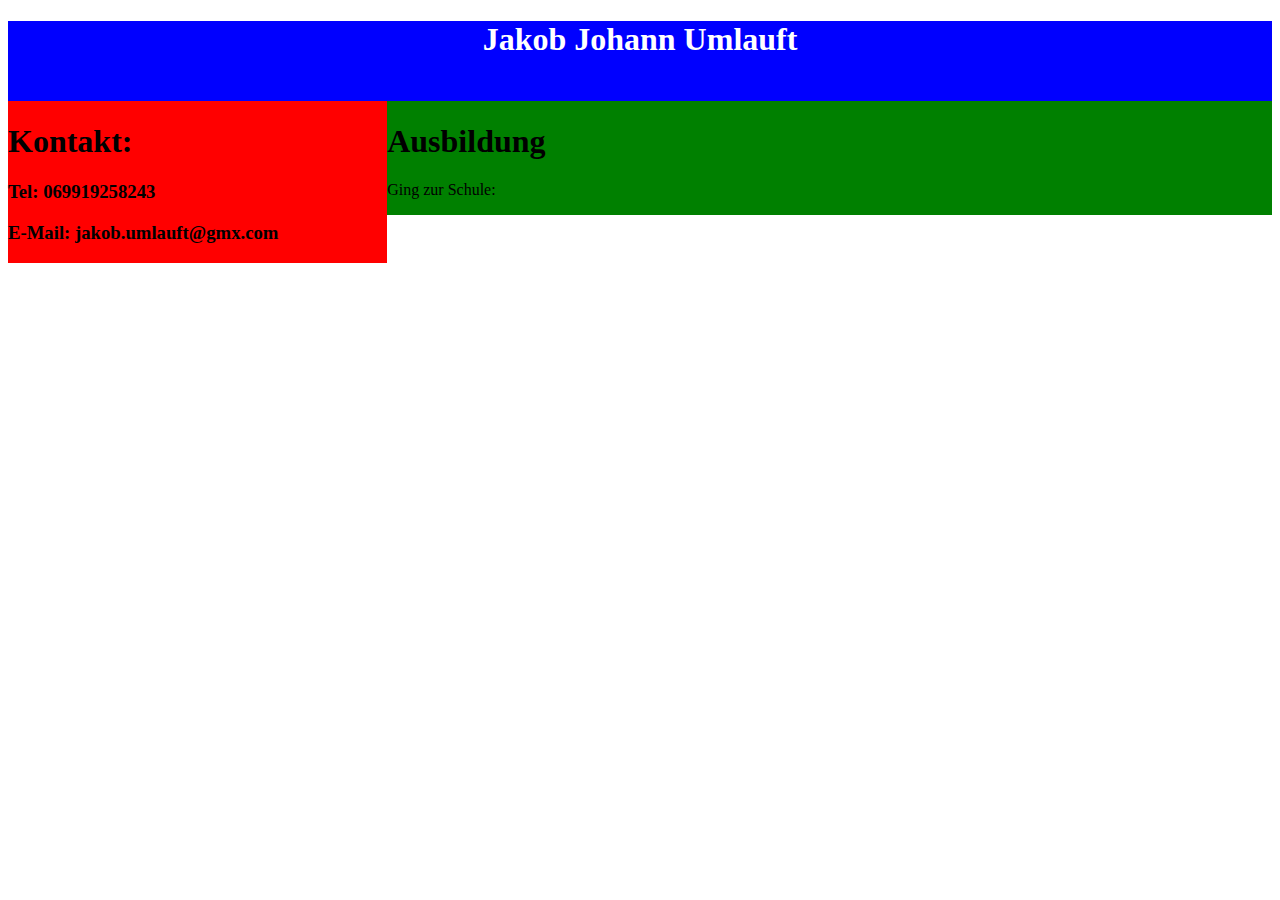
==== cv/index.html @ 3686148d "Update index.html" ====
<!DOCTYPE html>
<html>
  <head>
    <title>Lebenslauf Jakob Johann Umlauft</title>
    <link rel="stylesheet" type="text/css" href="style.css">
     </head>
  <body>
    <div id="header" >
    <h1 class="name"> Jakob Johann Umlauft</h1>
    </div>
    <div class="left">
      <h1>Kontakt:</h1>
      <h3>Tel: 069919258243</h3>
      <h3>E-Mail: jakob.umlauft@gmx.com</h3>
        </div>
    <div class="right">
      <h1>Ausbildung</h1>
      <p> Ging zur Schule:</p>
    </div>
  </body>
</html>
---- cv/style.css ----
#header {
  width: 100%;
  height: 80px;
  background-color: blue;
}

.left {
  width: 30%;
  background-color:red;
  float: left;
  }

.right {
  width: 70%;
  background-color:green;
  float: right;
}
.name {
  text-align:center;
  text-align:middle;
  background-color:blue;
  color:white;
}
@media screen and (max-width: 400px) {
  .left, .right{
    width: 100%
  }
}
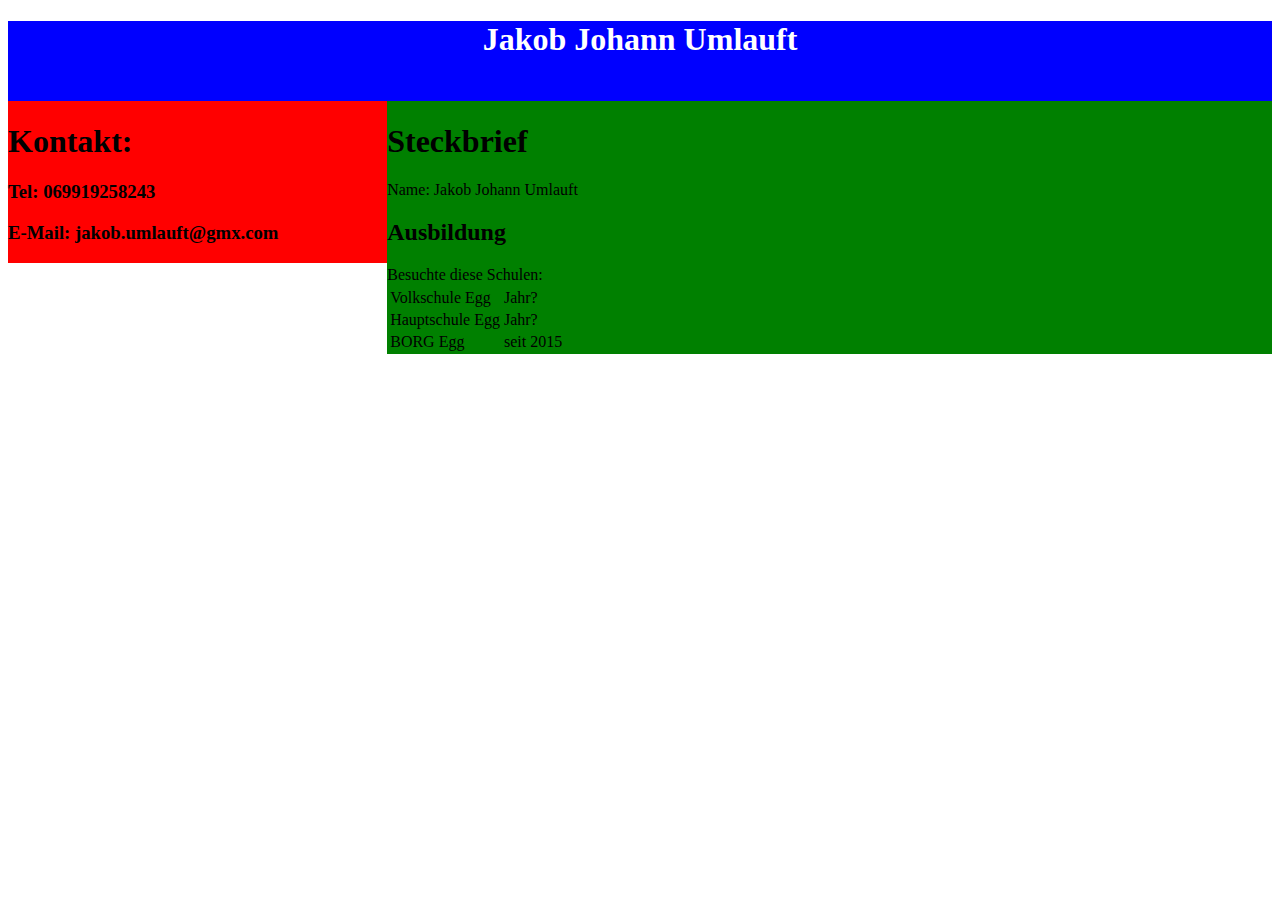
==== commit f8a7513a: "steckbrief u. tabelle" ====
--- a/cv/index.html
+++ b/cv/index.html
@@ -14,8 +14,17 @@
       <h3>E-Mail: jakob.umlauft@gmx.com</h3>
         </div>
     <div class="right">
-      <h1>Ausbildung</h1>
-      <p> Ging zur Schule:</p>
+      <h1>Steckbrief</h1>
+      <p>Name: Jakob Johann Umlauft</p>
+      <p></p>
+      <p></p>
+      <p></p>
+      <h2>Ausbildung</h2>
+      <table>
+        <tr colspan="2">Besuchte diese Schulen:</tr>
+        <tr><td>Volkschule Egg</td><td>Jahr?</td></tr>
+        <tr><td>Hauptschule Egg</td><td>Jahr?</td></tr>
+        <tr><td>BORG Egg</td><td>seit 2015</td></tr>
     </div>
   </body>
 </html>
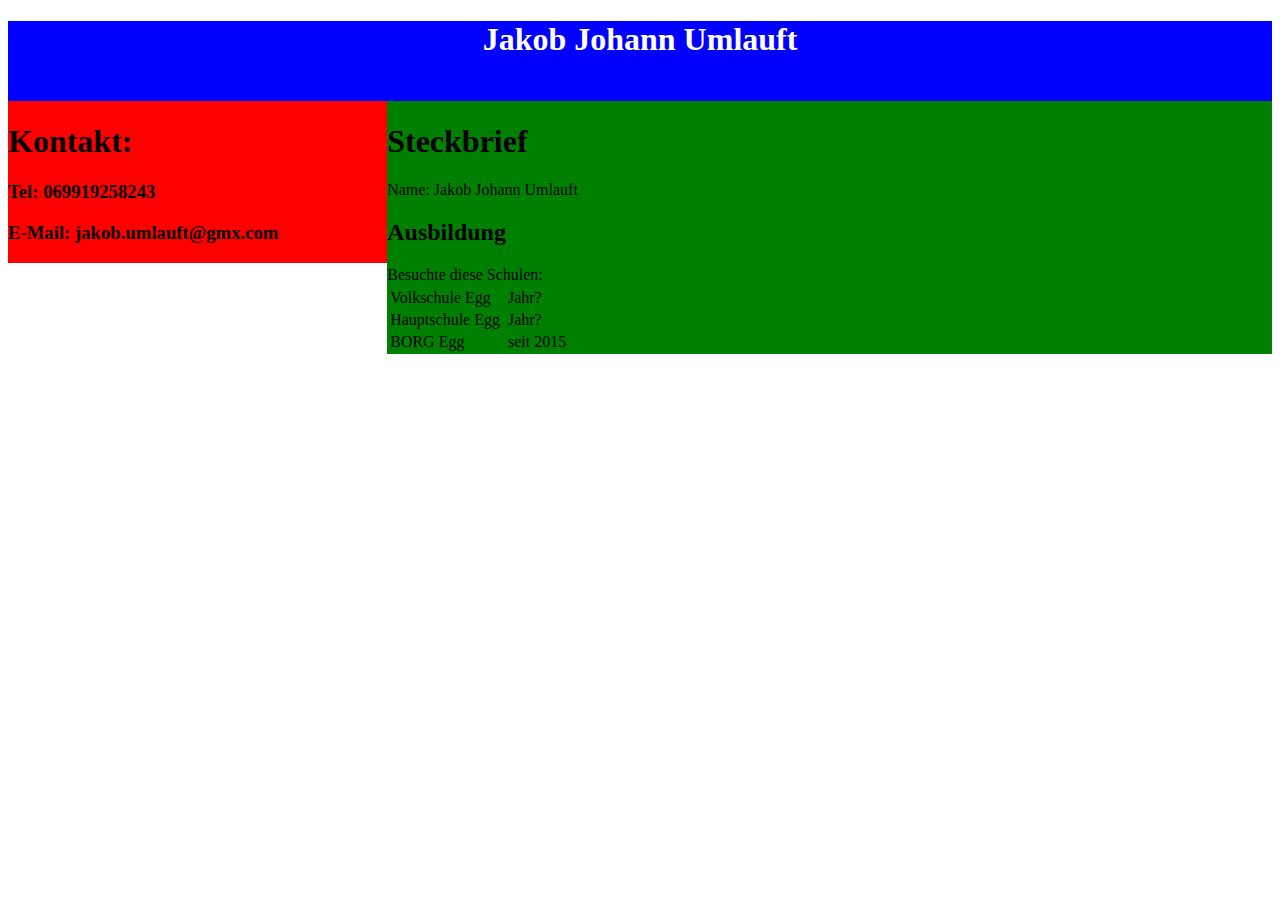
==== commit 88f9b266: "tabellen abstand??????????????????????" ====
--- a/cv/index.html
+++ b/cv/index.html
@@ -21,10 +21,10 @@
       <p></p>
       <h2>Ausbildung</h2>
       <table>
-        <tr colspan="2">Besuchte diese Schulen:</tr>
-        <tr><td>Volkschule Egg</td><td>Jahr?</td></tr>
-        <tr><td>Hauptschule Egg</td><td>Jahr?</td></tr>
-        <tr><td>BORG Egg</td><td>seit 2015</td></tr>
+        <tr colspan="3">Besuchte diese Schulen:</tr>
+        <tr><td>Volkschule Egg</td><td>   </td><td>Jahr?</td></tr>
+        <tr><td>Hauptschule Egg</td><td>   </td><td>Jahr?</td></tr>
+        <tr><td>BORG Egg</td><td>   </td><td>seit 2015</td></tr>
     </div>
   </body>
 </html>
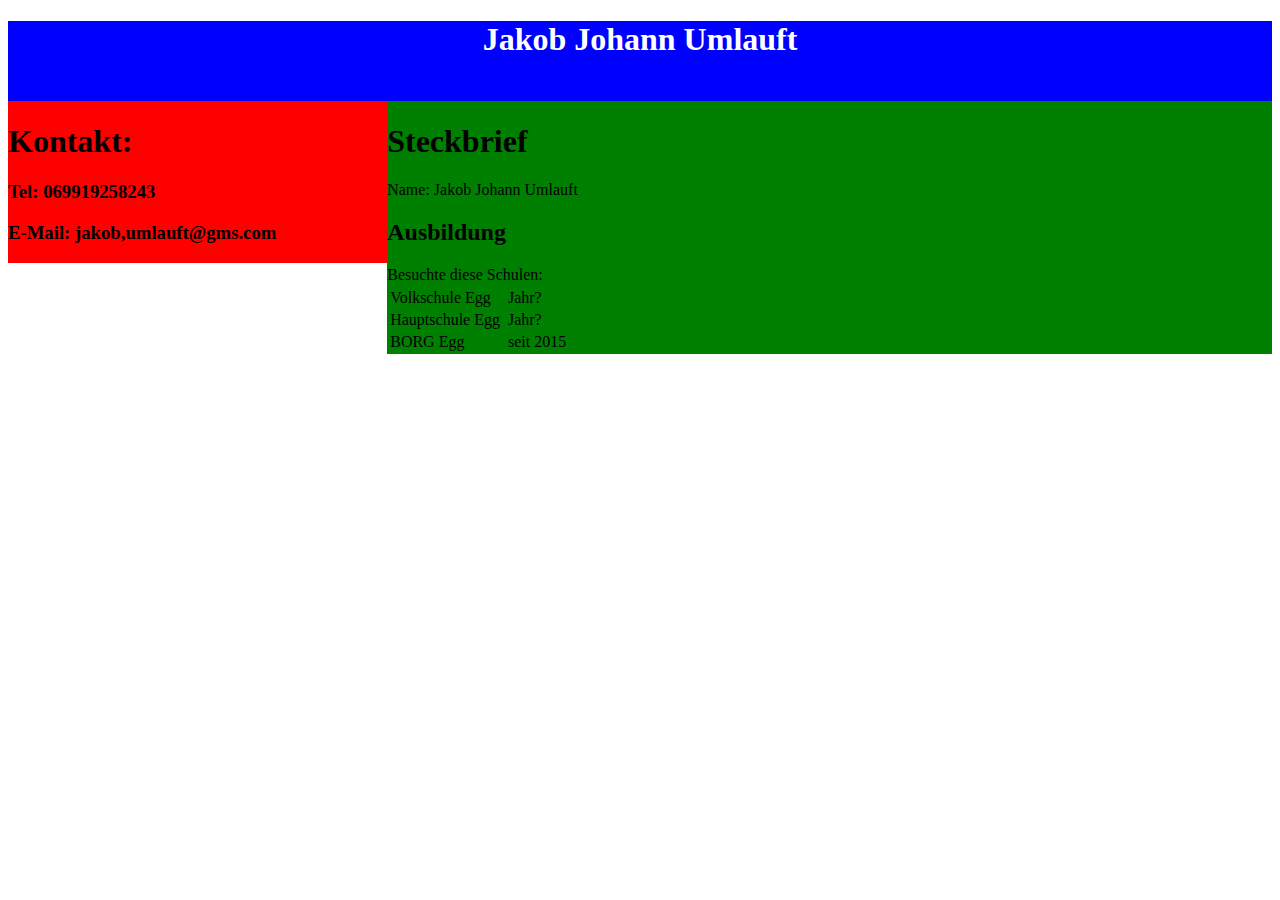
==== commit 26a6f471: "false e mail" ====
--- a/cv/index.html
+++ b/cv/index.html
@@ -11,7 +11,7 @@
     <div class="left">
       <h1>Kontakt:</h1>
       <h3>Tel: 069919258243</h3>
-      <h3>E-Mail: jakob.umlauft@gmx.com</h3>
+      <h3>E-Mail: jakob,umlauft@gms.com</h3>
         </div>
     <div class="right">
       <h1>Steckbrief</h1>
--- a/cv/style.css
+++ b/cv/style.css
@@ -21,7 +21,7 @@
   background-color:blue;
   color:white;
 }
-@media screen and (max-width: 400px) {
+@media screen and (max-width: 510px) {
   .left, .right{
     width: 100%
   }
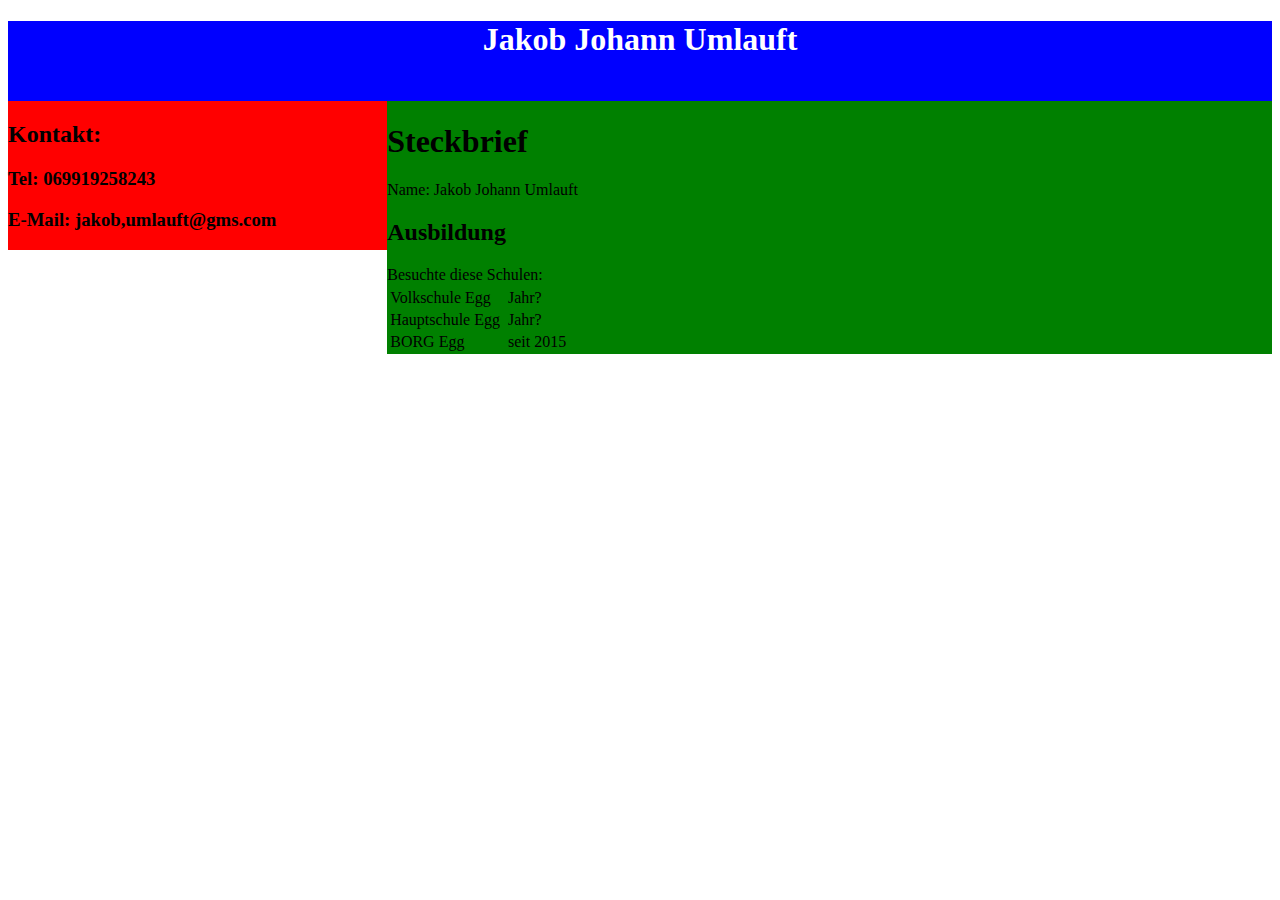
==== commit fe10392c: "Update index.html" ====
--- a/cv/index.html
+++ b/cv/index.html
@@ -9,7 +9,7 @@
     <h1 class="name"> Jakob Johann Umlauft</h1>
     </div>
     <div class="left">
-      <h1>Kontakt:</h1>
+      <h2>Kontakt:</h2>
       <h3>Tel: 069919258243</h3>
       <h3>E-Mail: jakob,umlauft@gms.com</h3>
         </div>
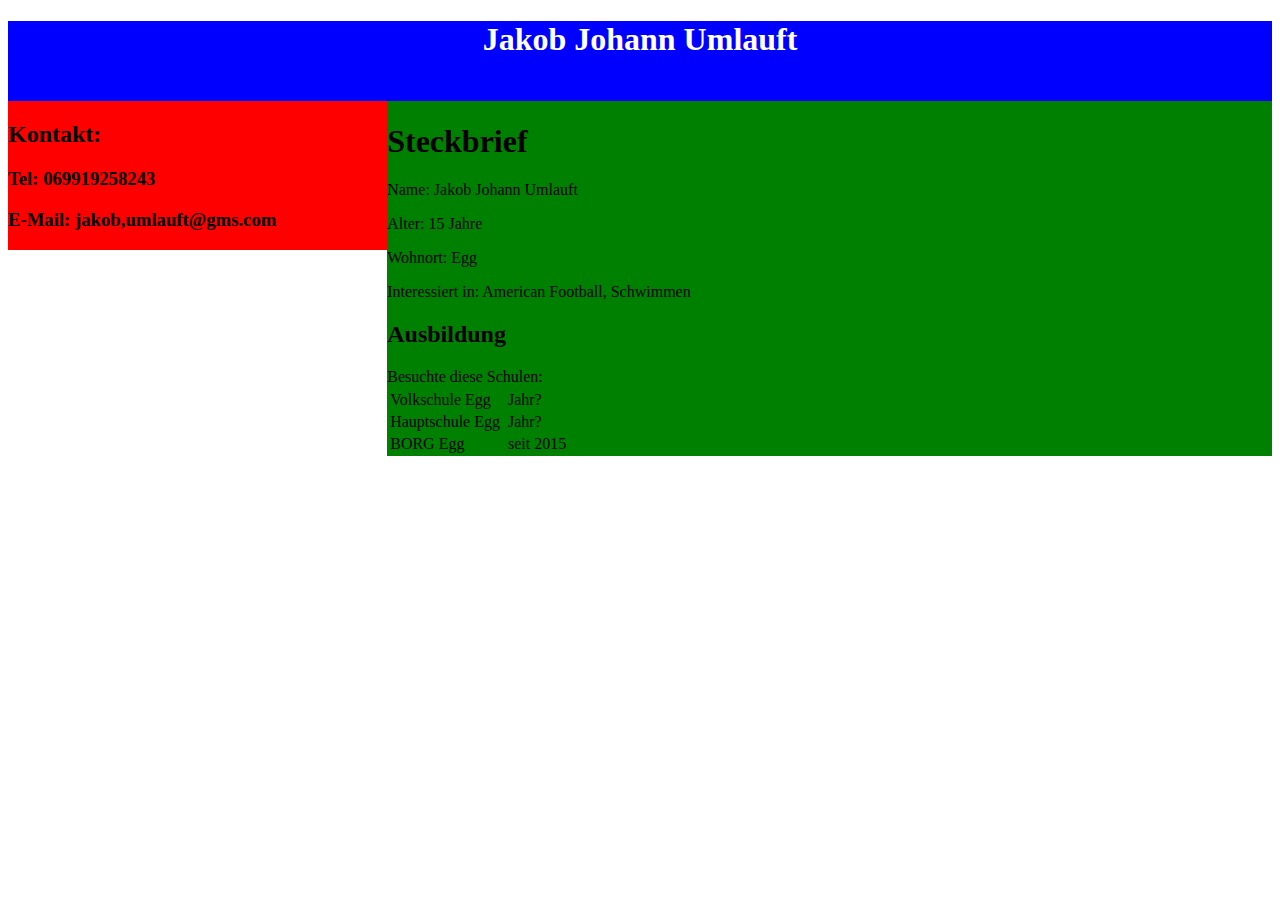
==== commit b78626ef: "Update index.html" ====
--- a/cv/index.html
+++ b/cv/index.html
@@ -16,9 +16,9 @@
     <div class="right">
       <h1>Steckbrief</h1>
       <p>Name: Jakob Johann Umlauft</p>
-      <p></p>
-      <p></p>
-      <p></p>
+      <p>Alter: 15 Jahre</p>
+      <p>Wohnort: Egg</p>
+      <p>Interessiert in: American Football, Schwimmen</p>
       <h2>Ausbildung</h2>
       <table>
         <tr colspan="3">Besuchte diese Schulen:</tr>
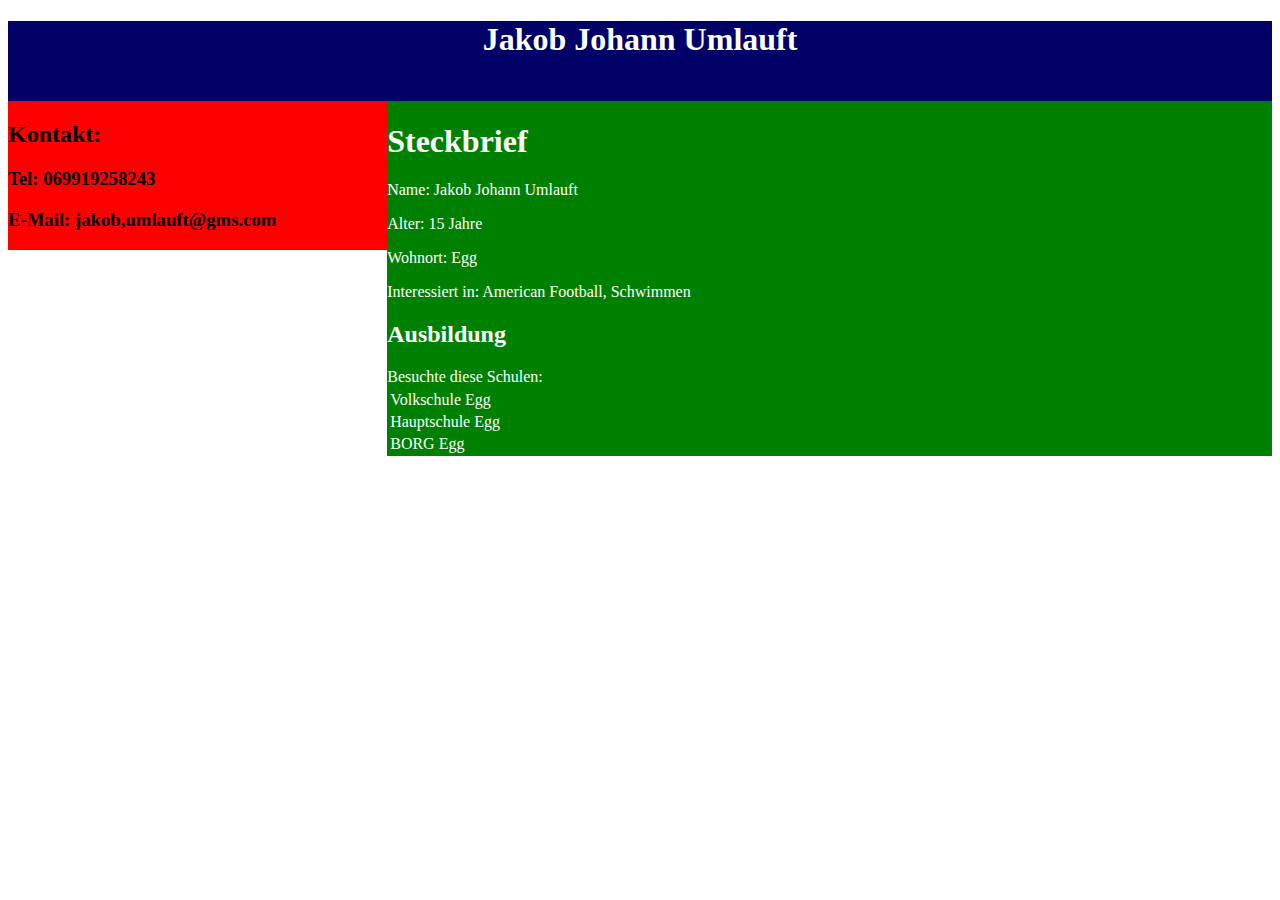
==== commit 0b560fb2: "Update index.html" ====
--- a/cv/index.html
+++ b/cv/index.html
@@ -21,10 +21,10 @@
       <p>Interessiert in: American Football, Schwimmen</p>
       <h2>Ausbildung</h2>
       <table>
-        <tr colspan="3">Besuchte diese Schulen:</tr>
-        <tr><td>Volkschule Egg</td><td>   </td><td>Jahr?</td></tr>
-        <tr><td>Hauptschule Egg</td><td>   </td><td>Jahr?</td></tr>
-        <tr><td>BORG Egg</td><td>   </td><td>seit 2015</td></tr>
+        <tr colspan="1">Besuchte diese Schulen:</tr>
+        <tr><td>Volkschule Egg</td></tr>
+        <tr><td>Hauptschule Egg</td></tr>
+        <tr><td>BORG Egg</td></tr>
     </div>
   </body>
 </html>
--- a/cv/style.css
+++ b/cv/style.css
@@ -1,7 +1,7 @@
 #header {
   width: 100%;
   height: 80px;
-  background-color: blue;
+  background-color: #000066;
 }
 
 .left {
@@ -14,14 +14,15 @@
   width: 70%;
   background-color:green;
   float: right;
+  color: white;
 }
 .name {
   text-align:center;
   text-align:middle;
-  background-color:blue;
+  background-color:#000066;
   color:white;
 }
-@media screen and (max-width: 510px) {
+@media screen and (max-width: 600px) {
   .left, .right{
     width: 100%
   }
